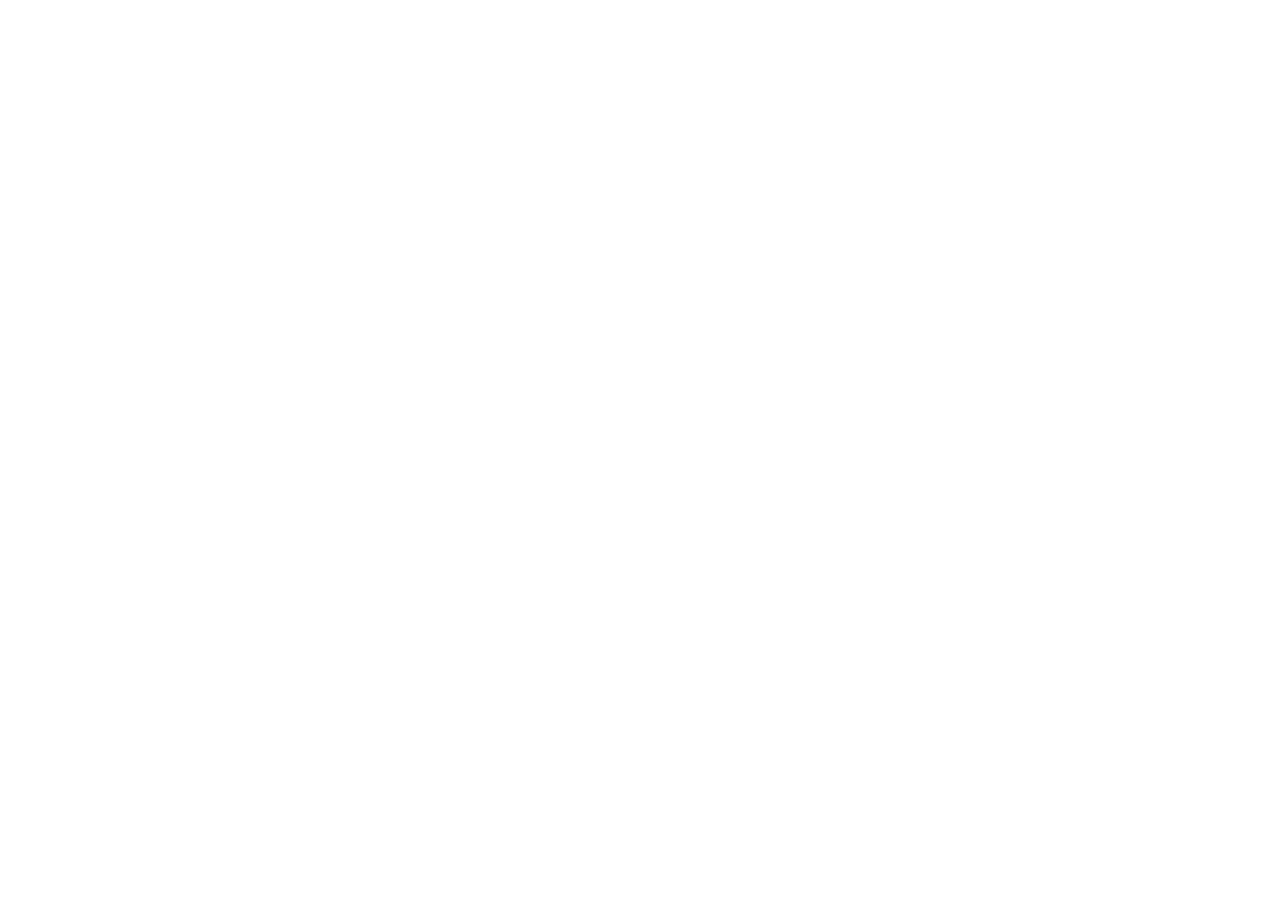
==== index.html @ bec42c26 "Master Update" ====
<html>
	<head>
		<title>Droned</title>
		<style>
			body { margin: 0; overflow: hidden;
			}
			canvas { width: 100%;
						height: 100% ;
						float:left;}
			#output{
				position:absolute;
				right: 450px;
				;
			}
		</style>
		<style id="css">
 		@font-face 
 			{
 				font-family: 'AchtBit';
 				src: url('media/font/DTMMonoWeb.woff');
 			}
 		</style>
	</head>
	<body>
	<script>
		editMode = false;
	</script>
		<canvas id="canvas">
			<div id="output"></div>


	<script src="js/jquery.js"></script>
	<script src="js/jquery-ui.js"></script>

	<script src="map.js"></script>

	<script src="js/map.class.js"></script>
	<script src="js/building.class.js"></script>
	<script src="js/component.class.js"></script>
	<script src="js/segment.class.js"></script>
	<script src="js/forest.class.js"></script>
	<script src="js/tree.class.js"></script>
	<script src="js/explosion.class.js"></script>
	<script src="js/game.js"></script>
	<script src="js/hud.js"></script>
	<script src="js/miniMap.js"></script>

	<script src="js/menu.js"></script>
	<script src="js/introSlideController.class.js"></script>
	<script src="js/introSlide.class.js"></script>

	<script src="js/engine.js"></script>

	</body>

</html>
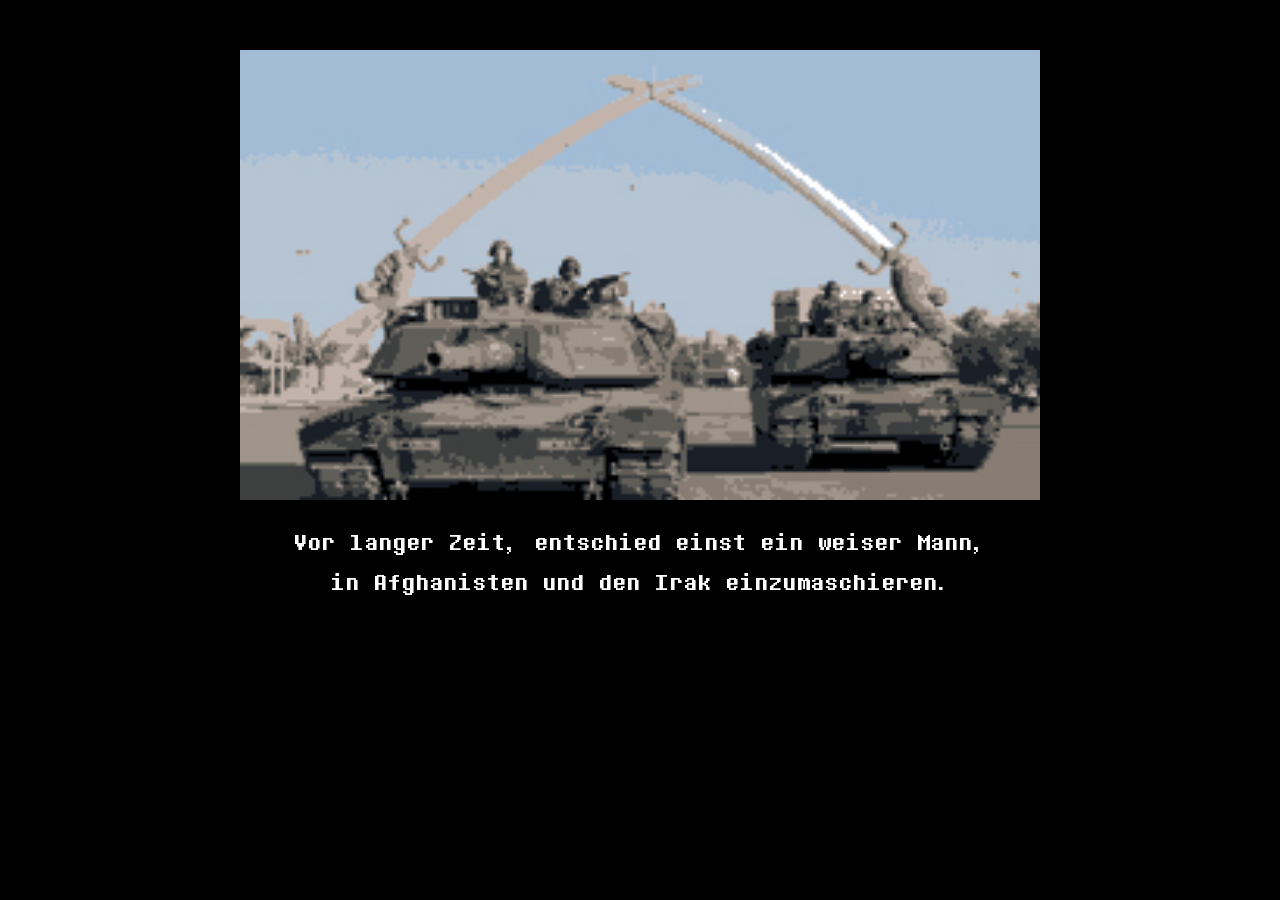
==== commit fae135df: "Update 1.1" ====
--- a/index.html
+++ b/index.html
@@ -44,11 +44,7 @@
 	<script src="js/game.js"></script>
 	<script src="js/hud.js"></script>
 	<script src="js/miniMap.js"></script>
-
 	<script src="js/menu.js"></script>
-	<script src="js/introSlideController.class.js"></script>
-	<script src="js/introSlide.class.js"></script>
-
 	<script src="js/engine.js"></script>
 
 	</body>
